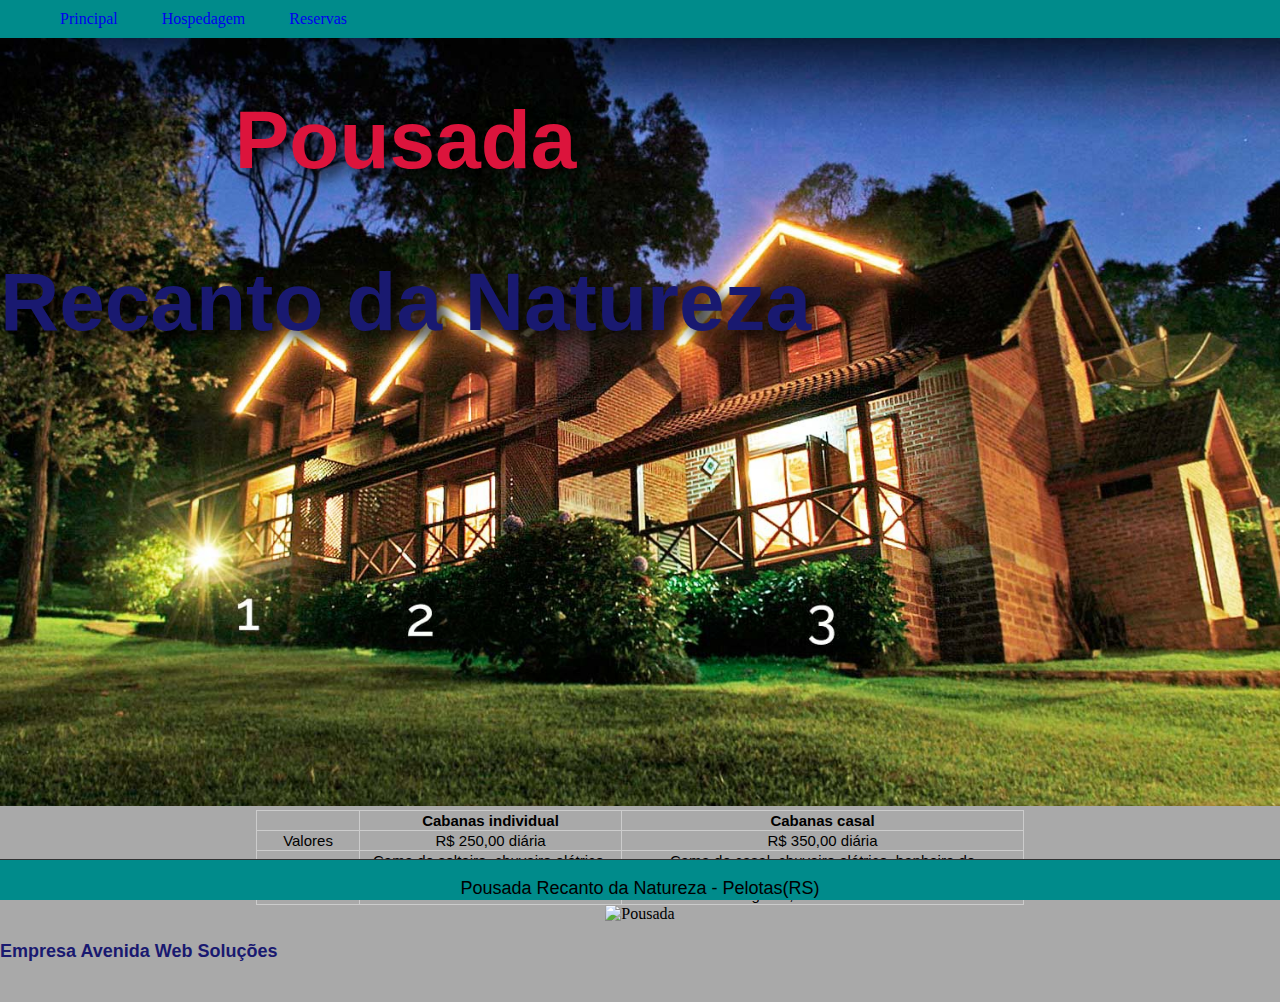
==== hospedagem.html @ 4258219c "hospedagem" ====
<!DOCTYPE html>
<html lang="pt-br">
<head>
    <meta charset="UTF-8">
    <meta name="viewport" content="width=device-width, initial-scale=1.0">
    <meta http-equiv="X-UA-Compatible" content="ie=edge">
    <meta name="keywords" 
    content="Pousada, Aluguel, Natureza, hotel, cabanas">
    <meta name="description" 
    content="Aluguel de cabanas em Pelotas. Pousada no interior de Pelotas">
    <title>Recanto da natureza</title>
    <link rel="stylesheet" href="estilos.css">
</head>
<style>
    
</style>
<body>
    <div class="container body-content">
        <nav>
            <ul class="menu">
            <li>
              <a href="pousada.html">Principal</a>
             </li>
            <li>
              <a href="hospedagem.html">Hospedagem</a>
            </li>
            <li>
              <a href="reservas.html">Reservas</a>
            </li>
            </ul>
        </nav>

        <div id="texto">
            <h1>Pousada</h1>
            <h2>Recanto da Natureza</h2>
        </div>
        <img src="cabanas.jpeg" alt="Pousada" id="capa">

    

    <table border="4">
       <tr>
        <th>   </th>
        <th>Cabanas individual</th>
        <th>Cabanas casal</th>
 
        </tr>
       <tr>
        <td>Valores</td>
        <td>R$ 250,00 diária</td>
        <td>R$ 350,00 diária</td>
       </tr>
       <tr>
        <td>Características</td>
        <td>Cama de solteiro, chuveiro elétrico, cooktop, microondas, frigobar, televisão a cabo</td>
        <td>Cama de casal, chuveiro elétrico, banheira de hidromassagem, cozinha americana completa, microondas, frigobar, televisão a cabo</td>
       </tr>
       <tr>
       </tr>
</table>

<div id="empresa">
    <img height=50 width=50 src="logo.jpeg" alt="Pousada" id="logo">
    <h3 align="left" id="textoemp">Empresa Avenida Web Soluções</h3>
</div>

     <footer class="fixar-rodape">
            <p> Pousada Recanto da Natureza - Pelotas(RS)</p>
     </footer>

</body>
</html>
---- estilos.css ----
h1 {
    color: crimson;
    font-family: Verdana, Geneva, Tahoma, sans-serif;
    font-size: 82px;
    text-shadow: black 0.1em 0.1em 0.2em;
}
h2 {
    color: midnightblue;
    font-family: Verdana, Geneva, Tahoma, sans-serif;
    font-size: 82px;
    text-shadow: black 0.1em 0.1em 0.2em;
}

h3{
    color: midnightblue;
    font-family: 'Segoe UI', Tahoma, Geneva, Verdana, sans-serif;
    font-size: 18px;
}

header img#capa{
    display: inline;
}

#texto {
    position: absolute;
}

p {
    font-size: 18px;
    font-family: Verdana, Geneva, Tahoma, sans-serif;
}

form{
    font-family: 'Segoe UI', Tahoma, Geneva, Verdana, sans-serif;
    font-size: 15px;
}

table{
    font-family: 'Segoe UI', Tahoma, Geneva, Verdana, sans-serif;
    font-size: 15px;
    background-color: darkgray;
}

td{
    font-family: 'Segoe UI', Tahoma, Geneva, Verdana, sans-serif;
    font-size: 15px;    
}

@media screen and (max-width: 480px) {

    header img#capa{
        height: 90%;
        width: 90%;
    }

    img#cab1{
        height: 80%;
        width: 80%; 
    }
    img#cab2{
        height: 80%;
        width: 80%;           
    }
    img#cab3{     
        height: 80%;
        width: 80%;           
    }

    h1 {
        color: crimson;
        font-family: Verdana, Geneva, Tahoma, sans-serif;
        font-size: 32px;
        text-shadow: black 0.1em 0.1em 0.2em;
    }
    h2 {
        color: midnightblue;
        font-family: Verdana, Geneva, Tahoma, sans-serif;
        font-size: 32px;
        text-shadow: black 0.1em 0.1em 0.2em;
    }
    
    h3{
        color: midnightblue;
        font-family: 'Segoe UI', Tahoma, Geneva, Verdana, sans-serif;
        font-size: 18px;
    }

    #texto{
        position: relative;
    }

    #mapa{
        display: none;
    }

    #chegar{
        display: none;
    }
}

.voltar {
    text-align: right;
    font-size: 18px;
    font-family: verdana;
}

.menu {
    background-color: darkcyan;
    list-style: none;
    text-align: left;
    margin: 0;
    font-family: verdana;   
}

.menu li {
    display: inline-block;
}

.menu li a {
    padding: 10px 20px;
    display: inline-block;
    text-decoration: none;
}

.menu li a:hover {
    background-color: darkgrey;
    color: darkmagenta;
}

a{
    font-family: verdana;
}

table {
    border-collapse: collapse;
    margin: auto;
    width: 60%;
    border: 1px solid #ccc;
}

body {
    margin: 0;
    width: 100%;
    height: 100%;
    text-align: center;
    background-color: darkgray;
}

img#capa{
    width: 100%;
    height: 50%;
}

/*Rodapé*/

footer {
    background-color: darkcyan;
    position:absolute;
    bottom:0;
    width:100%;
  }

div.body-content{
  margin-bottom: 40px;
}

footer.fixar-rodape{
  border-top: 1px solid #333;
  bottom: 0;
  left: 0;
  height: 40px;
  position: fixed;
  width: 100%;
}
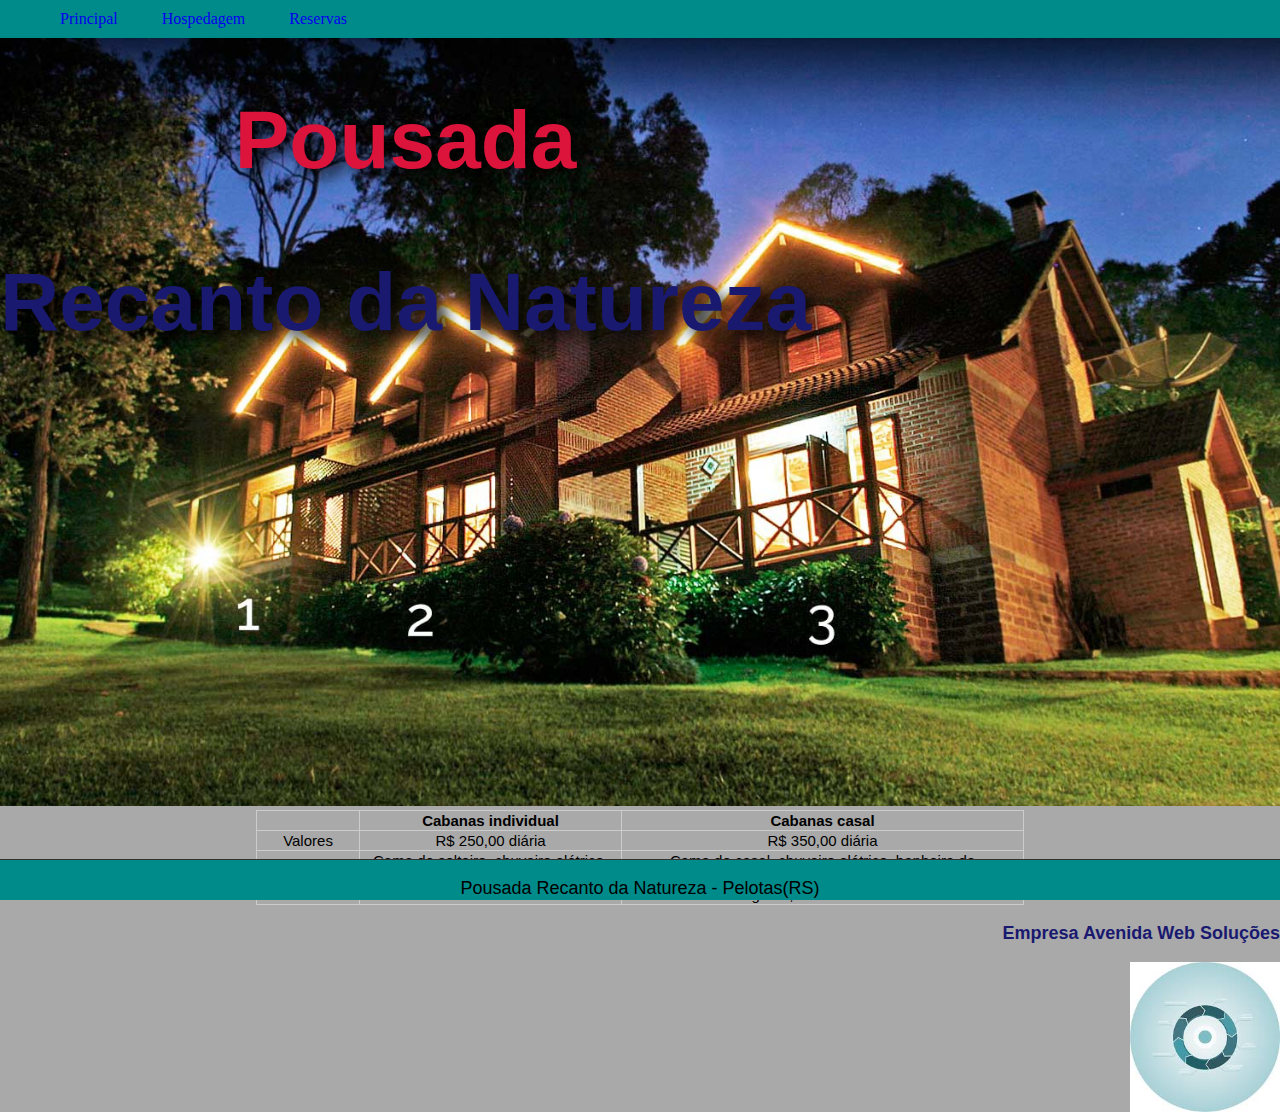
==== commit 1bc65c93: "commit final" ====
--- a/hospedagem.html
+++ b/hospedagem.html
@@ -19,7 +19,7 @@
         <nav>
             <ul class="menu">
             <li>
-              <a href="pousada.html">Principal</a>
+              <a href="index.html">Principal</a>
              </li>
             <li>
               <a href="hospedagem.html">Hospedagem</a>
@@ -59,10 +59,10 @@
        </tr>
 </table>
 
-<div id="empresa">
-    <img height=50 width=50 src="logo.jpeg" alt="Pousada" id="logo">
-    <h3 align="left" id="textoemp">Empresa Avenida Web Soluções</h3>
-</div>
+     <div id="empresa">
+        <h3 align="right">Empresa Avenida Web Soluções</h3>
+        <img align="right" height=150 width=150 src="logo.jpg" alt="Pousada blalbalbla">
+     </div> 
 
      <footer class="fixar-rodape">
             <p> Pousada Recanto da Natureza - Pelotas(RS)</p>
--- a/estilos.css
+++ b/estilos.css
@@ -58,10 +58,6 @@
         width: 80%; 
     }
     img#cab2{
-        height: 80%;
-        width: 80%;           
-    }
-    img#cab3{     
         height: 80%;
         width: 80%;           
     }
